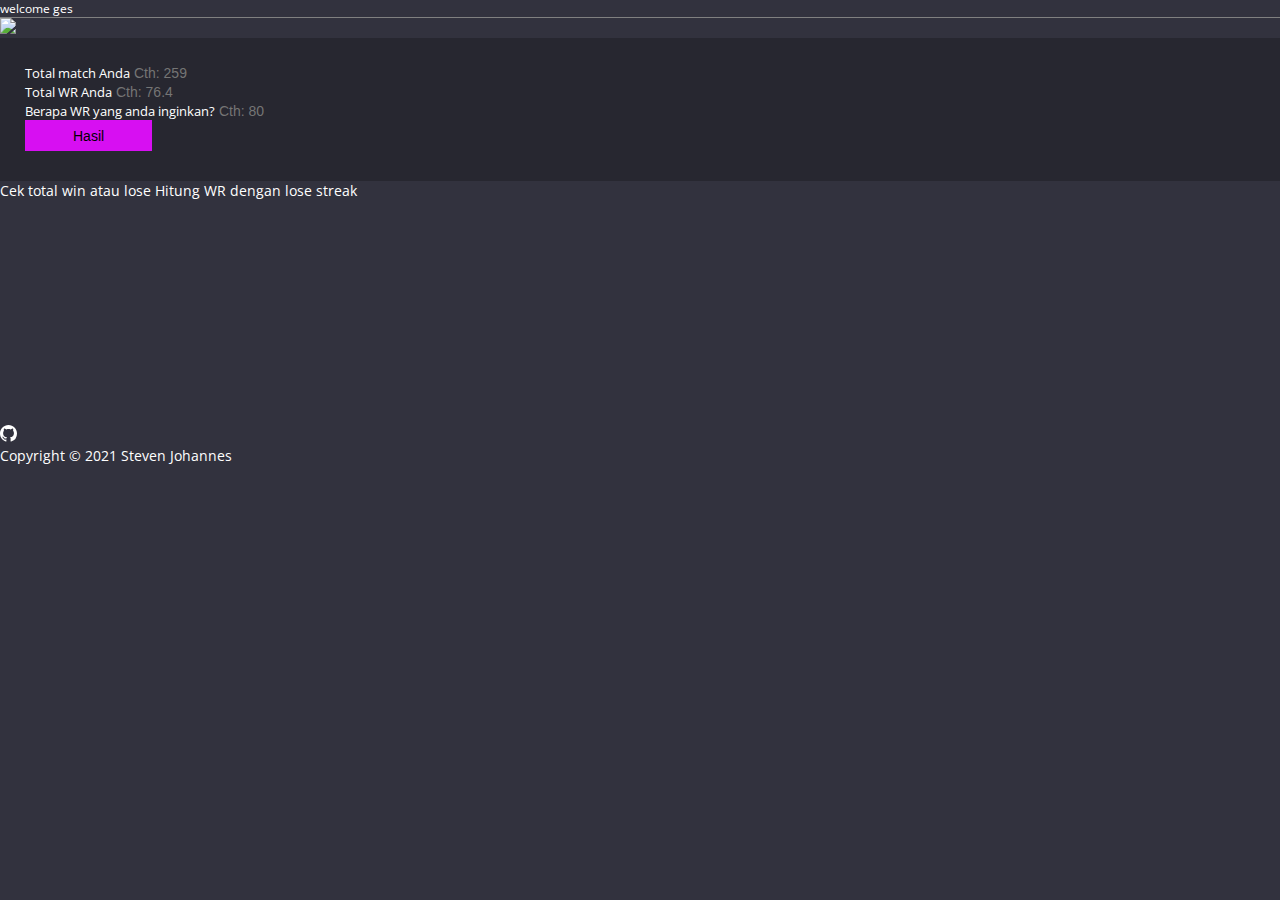
==== index.html @ 40968122 "Add files via upload" ====
<!DOCTYPE html>
<html lang="en">
  <head>
    <meta charset="UTF-8" />
    <meta http-equiv="X-UA-Compatible" content="IE=edge" />
    <meta name="viewport" content="width=device-width, initial-scale=1.0" />
    <meta
      name="description"
      content="Apakah kamu penasaran, berapa match yang harus kamu menangkan untuk mencapai target winrate kamu?"
    />
    <meta
      name="keywords"
      content="cara menghitung wr, situs penghitung wr, mobile legends, hitung wr, website penghitung wr, penghitung wr"
    />
    <meta
      property="og:description"
      content="Apakah kamu penasaran, berapa match yang harus kamu menangkan untuk mencapai target winrate kamu?"
    />

    <meta
      name="google-site-verification"
      content="Byo--K5Z3I8yDp7aTJTQW1z9GRrNlgHxNSKG2UBqt6U"
    />

    <!-- <script type='text/javascript' src='//pl16595215.effectivecpmgate.com/e0/25/bf/e025bf22bb956752813c0a3966661849.js'></script> -->

    <title>Penghitung WR Mobile Legend</title>
    <link
      rel="shortcut icon"
      href="https://blogger.googleusercontent.com/img/b/R29vZ2xl/AVvXsEh0WRu7QhrLW0eWzRSs6UYcKnQX6PXm3FdzitemYN7Ggk-5HjUSf96HzpvLDAKTm6S11BhNLUuM_voosCRPBGC8rzwFGm16j5_KdbeKcJfA4QvC7sVZnSmnNBH-vJEH4An4sa1Z4IdnwrbHdjfau9IMLsKxOC1ALgAcaGK3zUwL7deID3ijT5WBJ-C9Vg/s320/icons8-wrauter-color-180.png"
      type="image/x-icon"
    />

    <link
      href="https://cdn.jsdelivr.net/npm/bootstrap@5.0.1/dist/css/bootstrap.min.css"
      rel="stylesheet"
      integrity="sha384-+0n0xVW2eSR5OomGNYDnhzAbDsOXxcvSN1TPprVMTNDbiYZCxYbOOl7+AMvyTG2x"
      crossorigin="anonymous"
    />
    <link rel="stylesheet" href="assets/css/main.css" />
  </head>

  <body>
    <div class="container pb-4">
      <div class="row justify-content-center">
        <div
          class="bg-dark mb-4 py-1 text-white text-center welcomeMsg py-sm-2"
          id="welcomeMsg"
        >
          <p class="animation mb-0 text-truncate">welcome ges</p>
        </div>
        <div class="col-lg-6 col-md-9 col-sm-9">
          <div class="text-center mb-3 d-flex flex-column align-items-center">
            <a href="https://www.wyvorz.com/" target="_blank">
              <img
                class="logo-img"
                src="https://blogger.googleusercontent.com/img/b/R29vZ2xl/AVvXsEh0WRu7QhrLW0eWzRSs6UYcKnQX6PXm3FdzitemYN7Ggk-5HjUSf96HzpvLDAKTm6S11BhNLUuM_voosCRPBGC8rzwFGm16j5_KdbeKcJfA4QvC7sVZnSmnNBH-vJEH4An4sa1Z4IdnwrbHdjfau9IMLsKxOC1ALgAcaGK3zUwL7deID3ijT5WBJ-C9Vg/s320/icons8-wrauter-color-180.png"
              />
            </a>
          </div>

          <div class="card mb-3">
            <form class="">
              <div class="mb-3">
                <label class="mb-1" for="idMatch">Total match Anda</label>
                <input
                  type="number"
                  placeholder="Cth: 259"
                  autofocus
                  autocomplete="off"
                  id="tMatch"
                  class="form-control"
                />
              </div>
              <div class="mb-3">
                <label class="mb-1" for="tWr">Total WR Anda</label>
                <input
                  type="number"
                  placeholder="Cth: 76.4"
                  step="any"
                  autocomplete="off"
                  id="tWr"
                  class="form-control"
                />
              </div>
              <div class="mb-3">
                <label class="mb-1" for="wrReq"
                  >Berapa WR yang anda inginkan?</label
                >
                <input
                  type="number"
                  placeholder="Cth: 80"
                  step="any"
                  autocomplete="off"
                  id="wrReq"
                  class="form-control"
                />
              </div>
              <button
                class="btn btn-primary d-block w-100 mt-4"
                type="button"
                id="hasil"
              >
                Hasil
              </button>
            </form>
          </div>

          <span id="resultText" class="text-center d-block font-nunito"> </span>

          <hr />
          <a href="winlose.html" class="text-center d-block mb-2 text-warning"
            >Cek total win atau lose</a
          >
          <a
            href="losestreak.html"
            class="text-center d-block mb-2 text-warning"
            >Hitung WR dengan lose streak</a
          >

          <div class="d-flex justify-content-center sosmed">
            <a class="mx-4" href="https://github.com/johsteven" target="_blank">
              <svg
                xmlns="http://www.w3.org/2000/svg"
                width="17"
                height="17"
                fill="currentColor"
                class="bi bi-github"
                viewBox="0 0 16 16"
              >
                <path
                  d="M8 0C3.58 0 0 3.58 0 8c0 3.54 2.29 6.53 5.47 7.59.4.07.55-.17.55-.38 0-.19-.01-.82-.01-1.49-2.01.37-2.53-.49-2.69-.94-.09-.23-.48-.94-.82-1.13-.28-.15-.68-.52-.01-.53.63-.01 1.08.58 1.23.82.72 1.21 1.87.87 2.33.66.07-.52.28-.87.51-1.07-1.78-.2-3.64-.89-3.64-3.95 0-.87.31-1.59.82-2.15-.08-.2-.36-1.02.08-2.12 0 0 .67-.21 2.2.82.64-.18 1.32-.27 2-.27.68 0 1.36.09 2 .27 1.53-1.04 2.2-.82 2.2-.82.44 1.1.16 1.92.08 2.12.51.56.82 1.27.82 2.15 0 3.07-1.87 3.75-3.65 3.95.29.25.54.73.54 1.48 0 1.07-.01 1.93-.01 2.2 0 .21.15.46.55.38A8.012 8.012 0 0 0 16 8c0-4.42-3.58-8-8-8z"
                />
              </svg>
            </a>
          </div>
          <hr class="mt-5" />
          <p class="text-center mb-0">Copyright &copy; 2021 Steven Johannes</p>
        </div>
      </div>
    </div>

    <script
      async
      src="https://www.googletagmanager.com/gtag/js?id=UA-206846692-3"
    ></script>

    <script src="assets/js/global.js"></script>
    <script src="assets/js/home.js"></script>
  </body>
</html>
---- assets/css/main.css ----
@import "https://fonts.googleapis.com/css2?family=Open+Sans:wght@100;200;300;400;500;600;700;800;900&display=swap";
@import "https://fonts.googleapis.com/css2?family=Nunito:wght@200;300;400;600;700;800;900&display=swap";
.font-nunito {
  font-family: Nunito, sans-serif;
}
* {
  padding: 0;
  margin: 0;
  list-style: none;
  quotes: none;
  text-decoration: none !important;
  outline: none;
  border: none;
  -webkit-font-smoothing: antialiased;
  -moz-osx-font-smoothing: grayscale;
  box-sizing: border-box;
}
html {
  height: 100%;
  width: 100%;
}
body {
  position: relative;
  background-color: #32323e;
  font-family: "Open Sans", sans-serif;
  overflow-x: hidden;
  color: #fff;
  margin: 0 auto;
}
i {
  display: inline-flex;
}
a {
  color: #fff;
}
a,
button {
  cursor: pointer;
}
p,
a,
div,
span {
  font-size: 14px;
}
input,
button {
  font-size: 14px !important;
}
label {
  font-size: 13px !important;
}
img {
  object-fit: cover;
}
@media (max-width: 768px) {
  p,
  a,
  div,
  span {
    font-size: 13px;
  }
  input,
  button {
    font-size: 13px !important;
  }
  label {
    font-size: 11px !important;
  }
}
@media (max-width: 300px) {
  body {
    display: none;
  }
}
.btn {
  transition: 0.225s;
  padding: 0.475rem 3rem;
  border-radius: 0px;
}
.btn-primary {
  background-color: #d70ff2;
  border-color: #d70ff2 !important;
}
.btn-primary:hover,
.btn-primary:focus {
  background-color: #dc7de8;
}
.btn-primary:focus {
  box-shadow: none !important;
}
.card {
  background-color: #272730 !important;
  padding: 25px;
  padding-bottom: 30px;
  border: none;
  border-radius: 0px;
}
@media (max-width: 576px) {
  .card {
    padding: 20px;
    padding-bottom: 25px;
  }
}
.form-control {
  background-color: transparent !important;
  color: #fff !important;
  border-radius: 0px;
}
input::-webkit-outer-spin-button,
input::-webkit-inner-spin-button {
  -webkit-appearance: none;
  margin: 0;
}
input[type="number"] {
  -moz-appearance: textfield;
}
.bg-primary {
  background-color: #118eed !important;
}
.sosmed {
  margin-top: 225px;
}
.logo-img {
  width: 75px;
}
.animation {
  animation: animation-msg 1s alternate;
}
.welcomeMsg p,
.welcomeMsg a {
  font-size: 11px;
}
.welcomeMsg a {
  color: #fff;
  text-decoration: underline !important;
  font-weight: 600 !important;
}
@keyframes animation-msg {
  0% {
    opacity: 0;
  }
  100% {
    opacity: 1;
  }
}
@media screen and (min-width: 576px) {
  .welcomeMsg {
    background-color: transparent !important;
    border-bottom: 1px solid gray;
    color: #fff !important;
  }
  .welcomeMsg p,
  .welcomeMsg a {
    font-size: 12px;
  }
  .welcomeMsg a {
    color: #fff !important;
  }
} /*# sourceMappingURL=main.css.map */
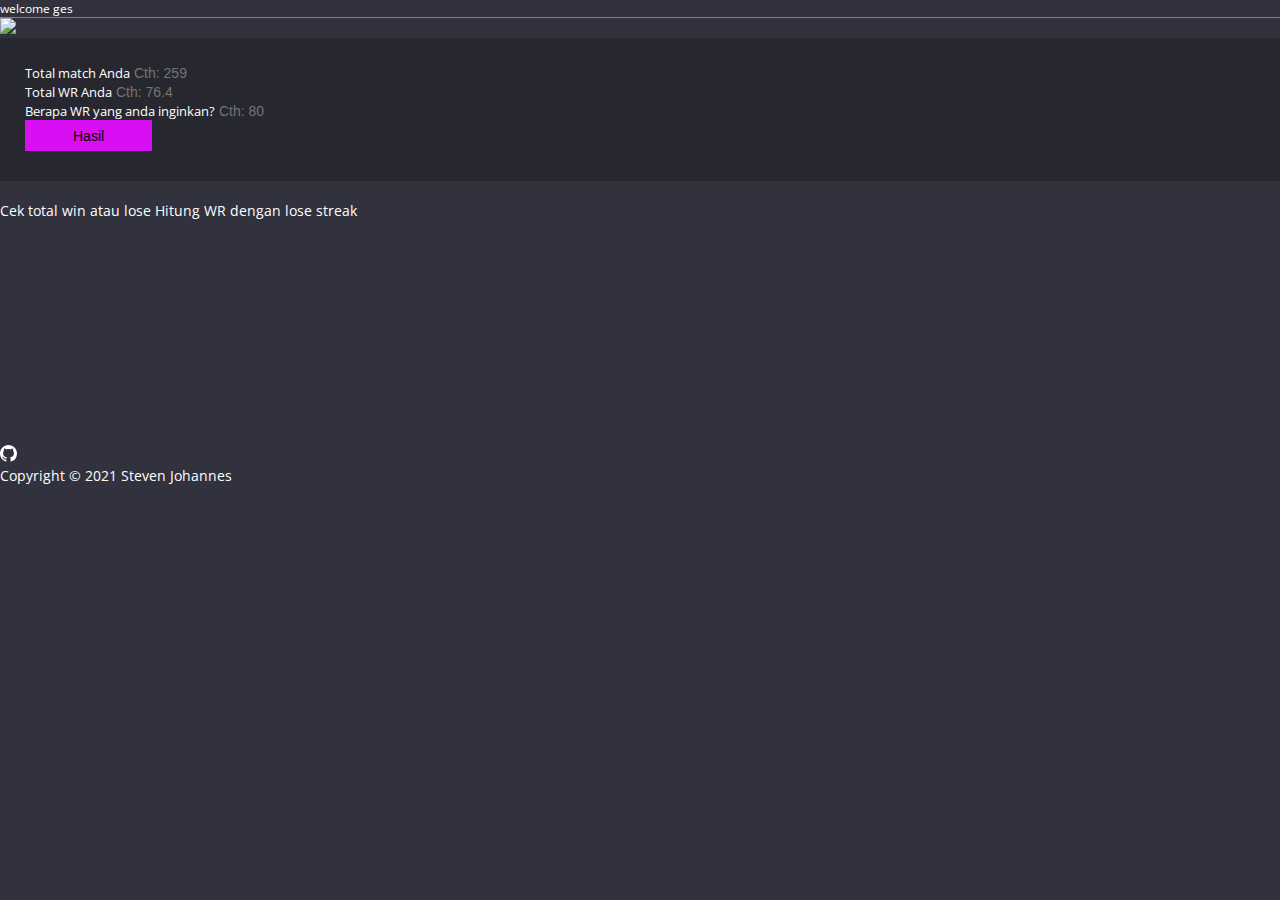
==== commit 0307e730: "update" ====
--- a/index.html
+++ b/index.html
@@ -51,7 +51,7 @@
         </div>
         <div class="col-lg-6 col-md-9 col-sm-9">
           <div class="text-center mb-3 d-flex flex-column align-items-center">
-            <a href="https://www.wyvorz.com/" target="_blank">
+            <a href="https://www.scriptmlbb.com/" target="_blank">
               <img
                 class="logo-img"
                 src="https://blogger.googleusercontent.com/img/b/R29vZ2xl/AVvXsEh0WRu7QhrLW0eWzRSs6UYcKnQX6PXm3FdzitemYN7Ggk-5HjUSf96HzpvLDAKTm6S11BhNLUuM_voosCRPBGC8rzwFGm16j5_KdbeKcJfA4QvC7sVZnSmnNBH-vJEH4An4sa1Z4IdnwrbHdjfau9IMLsKxOC1ALgAcaGK3zUwL7deID3ijT5WBJ-C9Vg/s320/icons8-wrauter-color-180.png"
@@ -117,6 +117,19 @@
             class="text-center d-block mb-2 text-warning"
             >Hitung WR dengan lose streak</a
           >
+          <p></p>
+          <script async src="https://pagead2.googlesyndication.com/pagead/js/adsbygoogle.js?client=ca-pub-4888676909048422"
+     crossorigin="anonymous"></script>
+<!-- Sticky -->
+<ins class="adsbygoogle"
+     style="display:block"
+     data-ad-client="ca-pub-4888676909048422"
+     data-ad-slot="6885532072"
+     data-ad-format="auto"
+     data-full-width-responsive="true"></ins>
+<script>
+     (adsbygoogle = window.adsbygoogle || []).push({});
+</script>
 
           <div class="d-flex justify-content-center sosmed">
             <a class="mx-4" href="https://github.com/johsteven" target="_blank">
--- a/assets/css/main.css
+++ b/assets/css/main.css
@@ -2,6 +2,10 @@
 @import "https://fonts.googleapis.com/css2?family=Nunito:wght@200;300;400;600;700;800;900&display=swap";
 .font-nunito {
   font-family: Nunito, sans-serif;
+  background-color: #c2003a;
+  border-radius: 5px;
+  margin: 5px;
+  font-size: 15px;
 }
 * {
   padding: 0;
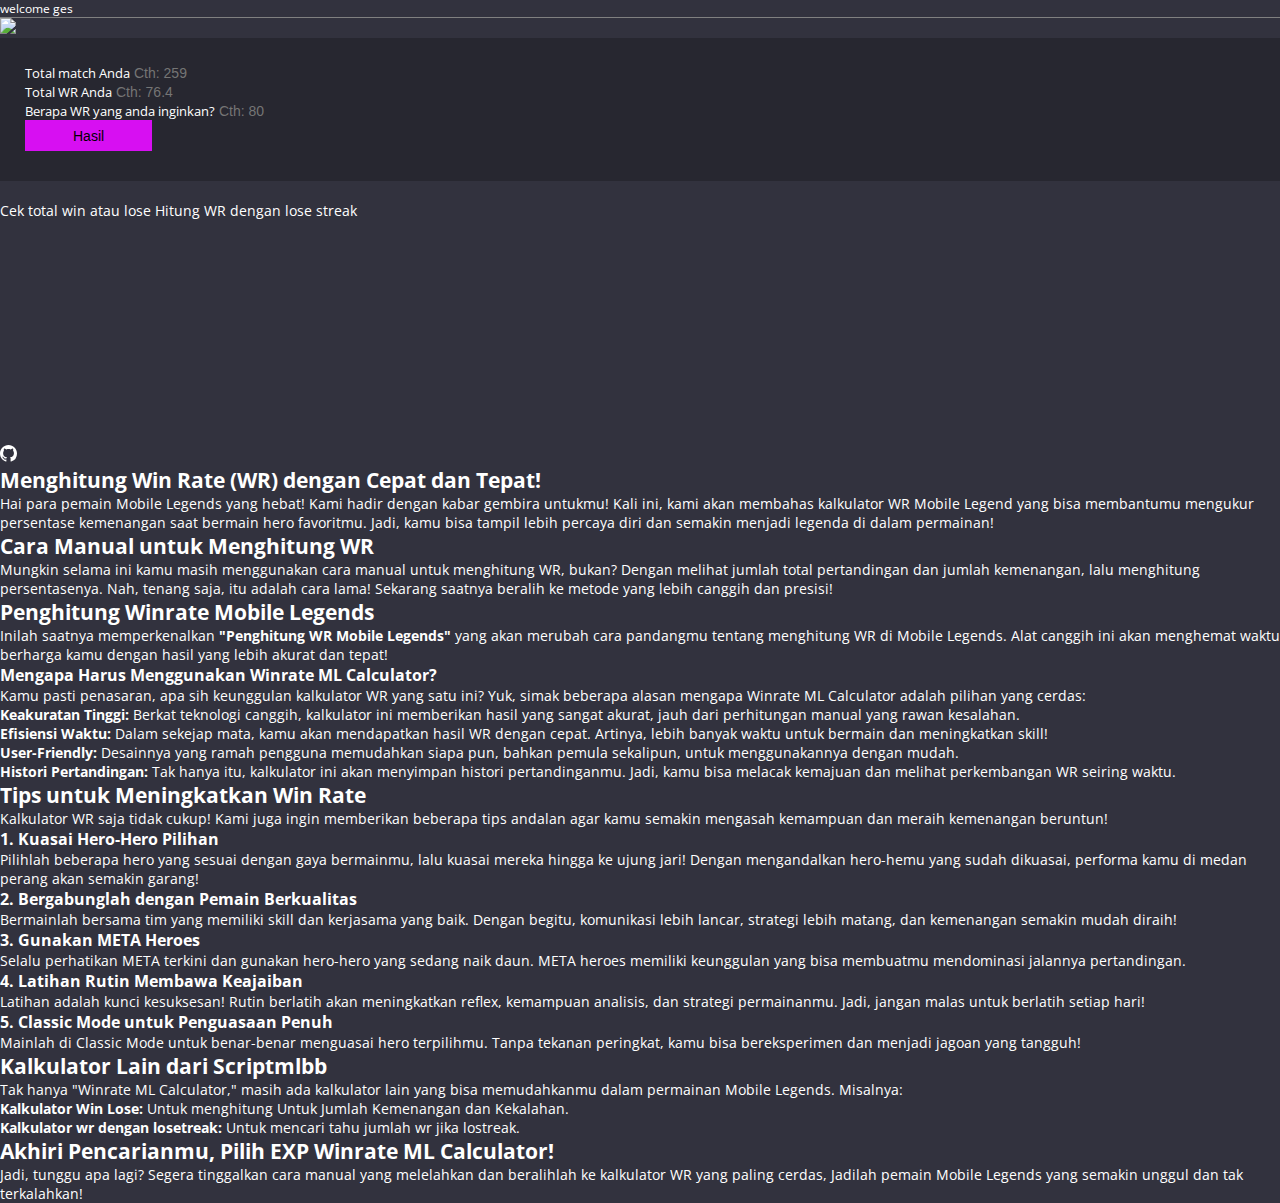
==== commit 2a07e745: "Update index.html" ====
--- a/index.html
+++ b/index.html
@@ -27,7 +27,7 @@
     <title>Penghitung WR Mobile Legend</title>
     <link
       rel="shortcut icon"
-      href="https://blogger.googleusercontent.com/img/b/R29vZ2xl/AVvXsEh0WRu7QhrLW0eWzRSs6UYcKnQX6PXm3FdzitemYN7Ggk-5HjUSf96HzpvLDAKTm6S11BhNLUuM_voosCRPBGC8rzwFGm16j5_KdbeKcJfA4QvC7sVZnSmnNBH-vJEH4An4sa1Z4IdnwrbHdjfau9IMLsKxOC1ALgAcaGK3zUwL7deID3ijT5WBJ-C9Vg/s320/icons8-wrauter-color-180.png"
+      href="https://blogger.googleusercontent.com/img/b/R29vZ2xl/AVvXsEhGdMdqeWPuzVivq_vixKQViBAEU5GmAU_XJzoN3GFWiXmk-CC9-KNl94m6c715HD-faQlGDEtxY4j7NKA1UGE9qhfCoMCKV5JT8uslTYvACMrNaiMIFZvBdzHNMR03xEce5SjpBQ1-wvmeI81FB_JLJ8Qjul1OKXaaISIr65VTw7Y77zCGOFc6A-qmMw/s1600/icons8-code-folder-color-96.png"
       type="image/x-icon"
     />
 
@@ -54,7 +54,7 @@
             <a href="https://www.scriptmlbb.com/" target="_blank">
               <img
                 class="logo-img"
-                src="https://blogger.googleusercontent.com/img/b/R29vZ2xl/AVvXsEh0WRu7QhrLW0eWzRSs6UYcKnQX6PXm3FdzitemYN7Ggk-5HjUSf96HzpvLDAKTm6S11BhNLUuM_voosCRPBGC8rzwFGm16j5_KdbeKcJfA4QvC7sVZnSmnNBH-vJEH4An4sa1Z4IdnwrbHdjfau9IMLsKxOC1ALgAcaGK3zUwL7deID3ijT5WBJ-C9Vg/s320/icons8-wrauter-color-180.png"
+                src="https://cdn.jsdelivr.net/gh/rizal-x415ap/logo/logo.svg"
               />
             </a>
           </div>
@@ -118,18 +118,6 @@
             >Hitung WR dengan lose streak</a
           >
           <p></p>
-          <script async src="https://pagead2.googlesyndication.com/pagead/js/adsbygoogle.js?client=ca-pub-4888676909048422"
-     crossorigin="anonymous"></script>
-<!-- Sticky -->
-<ins class="adsbygoogle"
-     style="display:block"
-     data-ad-client="ca-pub-4888676909048422"
-     data-ad-slot="6885532072"
-     data-ad-format="auto"
-     data-full-width-responsive="true"></ins>
-<script>
-     (adsbygoogle = window.adsbygoogle || []).push({});
-</script>
 
           <div class="d-flex justify-content-center sosmed">
             <a class="mx-4" href="https://github.com/johsteven" target="_blank">
@@ -148,15 +136,121 @@
             </a>
           </div>
           <hr class="mt-5" />
-          <p class="text-center mb-0">Copyright &copy; 2021 Steven Johannes</p>
+          <h2>Menghitung Win Rate (WR) dengan Cepat dan Tepat!</h2>
+<p>
+  Hai para pemain Mobile Legends yang hebat! Kami hadir dengan kabar gembira
+  untukmu! Kali ini, kami akan membahas kalkulator WR Mobile Legend yang bisa
+  membantumu mengukur persentase kemenangan saat bermain hero favoritmu. Jadi,
+  kamu bisa tampil lebih percaya diri dan semakin menjadi legenda di dalam
+  permainan!
+</p>
+<h2>Cara Manual untuk Menghitung WR</h2>
+<p>
+  Mungkin selama ini kamu masih menggunakan cara manual untuk menghitung WR,
+  bukan? Dengan melihat jumlah total pertandingan dan jumlah kemenangan, lalu
+  menghitung persentasenya. Nah, tenang saja, itu adalah cara lama! Sekarang
+  saatnya beralih ke metode yang lebih canggih dan presisi!
+</p>
+<h2>Penghitung Winrate Mobile Legends</h2>
+<p>
+  Inilah saatnya memperkenalkan
+  <strong>"Penghitung WR Mobile Legends"</strong> yang akan merubah cara pandangmu
+  tentang menghitung WR di Mobile Legends. Alat canggih ini akan menghemat waktu
+  berharga kamu dengan hasil yang lebih akurat dan tepat!
+</p>
+<h3>Mengapa Harus Menggunakan Winrate ML Calculator?</h3>
+<p>
+  Kamu pasti penasaran, apa sih keunggulan kalkulator WR yang satu ini? Yuk,
+  simak beberapa alasan mengapa Winrate ML Calculator adalah pilihan yang
+  cerdas:
+</p>
+<ol>
+  <li>
+    <p>
+      <strong>Keakuratan Tinggi:</strong> Berkat teknologi canggih, kalkulator
+      ini memberikan hasil yang sangat akurat, jauh dari perhitungan manual yang
+      rawan kesalahan.
+    </p>
+  </li>
+  <li>
+    <p>
+      <strong>Efisiensi Waktu:</strong> Dalam sekejap mata, kamu akan
+      mendapatkan hasil WR dengan cepat. Artinya, lebih banyak waktu untuk
+      bermain dan meningkatkan skill!
+    </p>
+  </li>
+  <li>
+    <p>
+      <strong>User-Friendly:</strong> Desainnya yang ramah pengguna memudahkan
+      siapa pun, bahkan pemula sekalipun, untuk menggunakannya dengan mudah.
+    </p>
+  </li>
+  <li>
+    <p>
+      <strong>Histori Pertandingan:</strong> Tak hanya itu, kalkulator ini akan
+      menyimpan histori pertandinganmu. Jadi, kamu bisa melacak kemajuan dan
+      melihat perkembangan WR seiring waktu.
+    </p>
+  </li>
+</ol>
+<h2>Tips untuk Meningkatkan Win Rate</h2>
+<p>
+  Kalkulator WR saja tidak cukup! Kami juga ingin memberikan beberapa tips
+  andalan agar kamu semakin mengasah kemampuan dan meraih kemenangan beruntun!
+</p>
+<h3>1. Kuasai Hero-Hero Pilihan</h3>
+<p>
+  Pilihlah beberapa hero yang sesuai dengan gaya bermainmu, lalu kuasai mereka
+  hingga ke ujung jari! Dengan mengandalkan hero-hemu yang sudah dikuasai,
+  performa kamu di medan perang akan semakin garang!
+</p>
+<h3>2. Bergabunglah dengan Pemain Berkualitas</h3>
+<p>
+  Bermainlah bersama tim yang memiliki skill dan kerjasama yang baik. Dengan
+  begitu, komunikasi lebih lancar, strategi lebih matang, dan kemenangan semakin
+  mudah diraih!
+</p>
+<h3>3. Gunakan META Heroes</h3>
+<p>
+  Selalu perhatikan META terkini dan gunakan hero-hero yang sedang naik daun.
+  META heroes memiliki keunggulan yang bisa membuatmu mendominasi jalannya
+  pertandingan.
+</p>
+<h3>4. Latihan Rutin Membawa Keajaiban</h3>
+<p>
+  Latihan adalah kunci kesuksesan! Rutin berlatih akan meningkatkan reflex,
+  kemampuan analisis, dan strategi permainanmu. Jadi, jangan malas untuk
+  berlatih setiap hari!
+</p>
+<h3>5. Classic Mode untuk Penguasaan Penuh</h3>
+<p>
+  Mainlah di Classic Mode untuk benar-benar menguasai hero terpilihmu. Tanpa
+  tekanan peringkat, kamu bisa bereksperimen dan menjadi jagoan yang tangguh!
+</p>
+<h2>Kalkulator Lain dari Scriptmlbb</h2>
+<p>
+  Tak hanya "Winrate ML Calculator," masih ada kalkulator lain  yang
+  bisa memudahkanmu dalam permainan Mobile Legends. Misalnya:
+</p>
+<ul>
+  <li>
+    <strong>Kalkulator Win Lose:</strong> Untuk menghitung Untuk Jumlah Kemenangan dan Kekalahan.
+  </li>
+  <li>
+    <strong>Kalkulator wr dengan losetreak:</strong> Untuk mencari tahu jumlah wr jika lostreak.
+  </li>
+</ul>
+<h2>Akhiri Pencarianmu, Pilih EXP Winrate ML Calculator!</h2>
+<p>
+  Jadi, tunggu apa lagi? Segera tinggalkan cara manual yang melelahkan dan
+  beralihlah ke kalkulator WR yang paling cerdas, Jadilah pemain Mobile Legends
+  yang semakin unggul dan tak terkalahkan!
+</p>
+
         </div>
       </div>
     </div>
 
-    <script
-      async
-      src="https://www.googletagmanager.com/gtag/js?id=UA-206846692-3"
-    ></script>
 
     <script src="assets/js/global.js"></script>
     <script src="assets/js/home.js"></script>
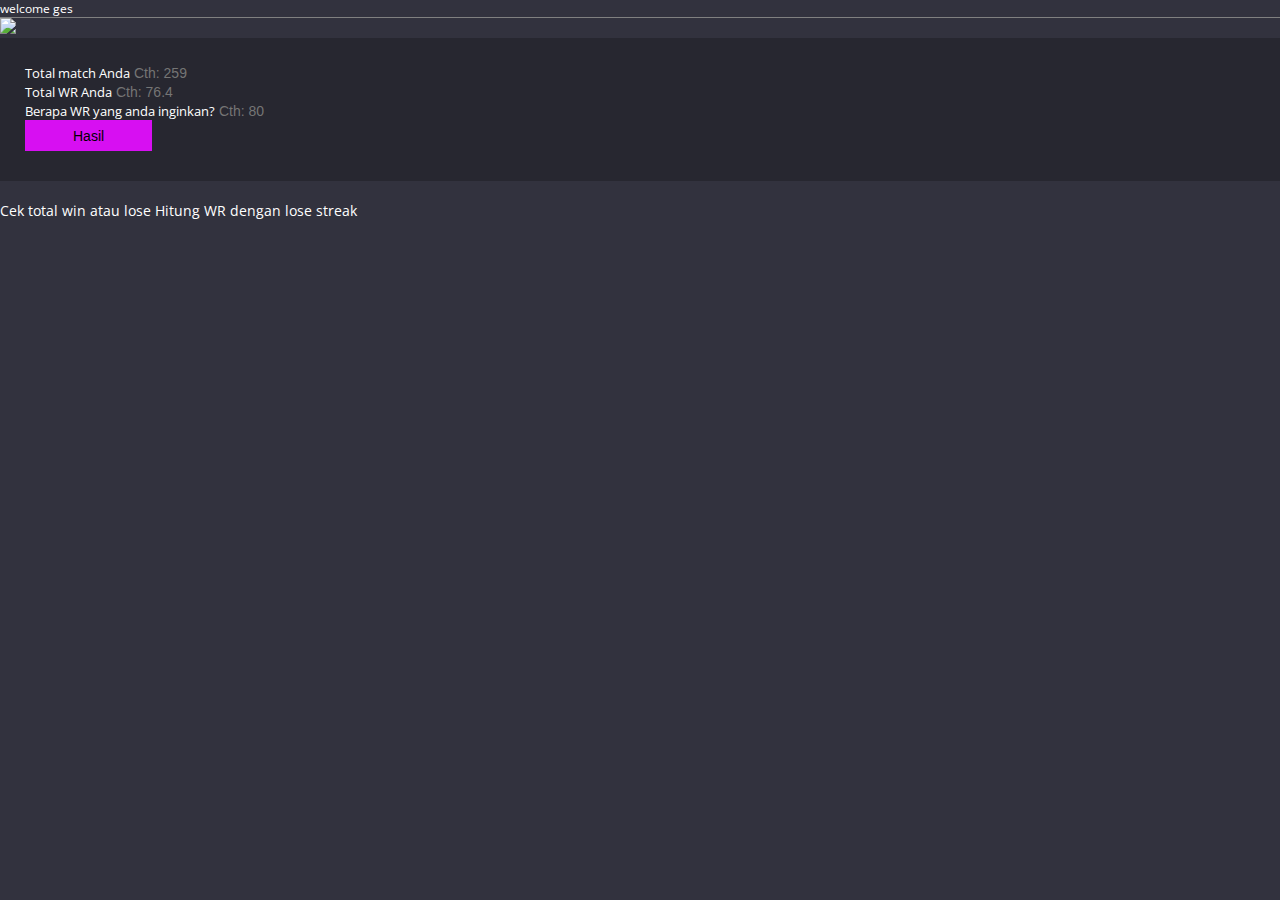
==== commit 43df2f78: "Update index.html" ====
--- a/index.html
+++ b/index.html
@@ -117,135 +117,8 @@
             class="text-center d-block mb-2 text-warning"
             >Hitung WR dengan lose streak</a
           >
-          <p></p>
 
-          <div class="d-flex justify-content-center sosmed">
-            <a class="mx-4" href="https://github.com/johsteven" target="_blank">
-              <svg
-                xmlns="http://www.w3.org/2000/svg"
-                width="17"
-                height="17"
-                fill="currentColor"
-                class="bi bi-github"
-                viewBox="0 0 16 16"
-              >
-                <path
-                  d="M8 0C3.58 0 0 3.58 0 8c0 3.54 2.29 6.53 5.47 7.59.4.07.55-.17.55-.38 0-.19-.01-.82-.01-1.49-2.01.37-2.53-.49-2.69-.94-.09-.23-.48-.94-.82-1.13-.28-.15-.68-.52-.01-.53.63-.01 1.08.58 1.23.82.72 1.21 1.87.87 2.33.66.07-.52.28-.87.51-1.07-1.78-.2-3.64-.89-3.64-3.95 0-.87.31-1.59.82-2.15-.08-.2-.36-1.02.08-2.12 0 0 .67-.21 2.2.82.64-.18 1.32-.27 2-.27.68 0 1.36.09 2 .27 1.53-1.04 2.2-.82 2.2-.82.44 1.1.16 1.92.08 2.12.51.56.82 1.27.82 2.15 0 3.07-1.87 3.75-3.65 3.95.29.25.54.73.54 1.48 0 1.07-.01 1.93-.01 2.2 0 .21.15.46.55.38A8.012 8.012 0 0 0 16 8c0-4.42-3.58-8-8-8z"
-                />
-              </svg>
-            </a>
-          </div>
           <hr class="mt-5" />
-          <h2>Menghitung Win Rate (WR) dengan Cepat dan Tepat!</h2>
-<p>
-  Hai para pemain Mobile Legends yang hebat! Kami hadir dengan kabar gembira
-  untukmu! Kali ini, kami akan membahas kalkulator WR Mobile Legend yang bisa
-  membantumu mengukur persentase kemenangan saat bermain hero favoritmu. Jadi,
-  kamu bisa tampil lebih percaya diri dan semakin menjadi legenda di dalam
-  permainan!
-</p>
-<h2>Cara Manual untuk Menghitung WR</h2>
-<p>
-  Mungkin selama ini kamu masih menggunakan cara manual untuk menghitung WR,
-  bukan? Dengan melihat jumlah total pertandingan dan jumlah kemenangan, lalu
-  menghitung persentasenya. Nah, tenang saja, itu adalah cara lama! Sekarang
-  saatnya beralih ke metode yang lebih canggih dan presisi!
-</p>
-<h2>Penghitung Winrate Mobile Legends</h2>
-<p>
-  Inilah saatnya memperkenalkan
-  <strong>"Penghitung WR Mobile Legends"</strong> yang akan merubah cara pandangmu
-  tentang menghitung WR di Mobile Legends. Alat canggih ini akan menghemat waktu
-  berharga kamu dengan hasil yang lebih akurat dan tepat!
-</p>
-<h3>Mengapa Harus Menggunakan Winrate ML Calculator?</h3>
-<p>
-  Kamu pasti penasaran, apa sih keunggulan kalkulator WR yang satu ini? Yuk,
-  simak beberapa alasan mengapa Winrate ML Calculator adalah pilihan yang
-  cerdas:
-</p>
-<ol>
-  <li>
-    <p>
-      <strong>Keakuratan Tinggi:</strong> Berkat teknologi canggih, kalkulator
-      ini memberikan hasil yang sangat akurat, jauh dari perhitungan manual yang
-      rawan kesalahan.
-    </p>
-  </li>
-  <li>
-    <p>
-      <strong>Efisiensi Waktu:</strong> Dalam sekejap mata, kamu akan
-      mendapatkan hasil WR dengan cepat. Artinya, lebih banyak waktu untuk
-      bermain dan meningkatkan skill!
-    </p>
-  </li>
-  <li>
-    <p>
-      <strong>User-Friendly:</strong> Desainnya yang ramah pengguna memudahkan
-      siapa pun, bahkan pemula sekalipun, untuk menggunakannya dengan mudah.
-    </p>
-  </li>
-  <li>
-    <p>
-      <strong>Histori Pertandingan:</strong> Tak hanya itu, kalkulator ini akan
-      menyimpan histori pertandinganmu. Jadi, kamu bisa melacak kemajuan dan
-      melihat perkembangan WR seiring waktu.
-    </p>
-  </li>
-</ol>
-<h2>Tips untuk Meningkatkan Win Rate</h2>
-<p>
-  Kalkulator WR saja tidak cukup! Kami juga ingin memberikan beberapa tips
-  andalan agar kamu semakin mengasah kemampuan dan meraih kemenangan beruntun!
-</p>
-<h3>1. Kuasai Hero-Hero Pilihan</h3>
-<p>
-  Pilihlah beberapa hero yang sesuai dengan gaya bermainmu, lalu kuasai mereka
-  hingga ke ujung jari! Dengan mengandalkan hero-hemu yang sudah dikuasai,
-  performa kamu di medan perang akan semakin garang!
-</p>
-<h3>2. Bergabunglah dengan Pemain Berkualitas</h3>
-<p>
-  Bermainlah bersama tim yang memiliki skill dan kerjasama yang baik. Dengan
-  begitu, komunikasi lebih lancar, strategi lebih matang, dan kemenangan semakin
-  mudah diraih!
-</p>
-<h3>3. Gunakan META Heroes</h3>
-<p>
-  Selalu perhatikan META terkini dan gunakan hero-hero yang sedang naik daun.
-  META heroes memiliki keunggulan yang bisa membuatmu mendominasi jalannya
-  pertandingan.
-</p>
-<h3>4. Latihan Rutin Membawa Keajaiban</h3>
-<p>
-  Latihan adalah kunci kesuksesan! Rutin berlatih akan meningkatkan reflex,
-  kemampuan analisis, dan strategi permainanmu. Jadi, jangan malas untuk
-  berlatih setiap hari!
-</p>
-<h3>5. Classic Mode untuk Penguasaan Penuh</h3>
-<p>
-  Mainlah di Classic Mode untuk benar-benar menguasai hero terpilihmu. Tanpa
-  tekanan peringkat, kamu bisa bereksperimen dan menjadi jagoan yang tangguh!
-</p>
-<h2>Kalkulator Lain dari Scriptmlbb</h2>
-<p>
-  Tak hanya "Winrate ML Calculator," masih ada kalkulator lain  yang
-  bisa memudahkanmu dalam permainan Mobile Legends. Misalnya:
-</p>
-<ul>
-  <li>
-    <strong>Kalkulator Win Lose:</strong> Untuk menghitung Untuk Jumlah Kemenangan dan Kekalahan.
-  </li>
-  <li>
-    <strong>Kalkulator wr dengan losetreak:</strong> Untuk mencari tahu jumlah wr jika lostreak.
-  </li>
-</ul>
-<h2>Akhiri Pencarianmu, Pilih EXP Winrate ML Calculator!</h2>
-<p>
-  Jadi, tunggu apa lagi? Segera tinggalkan cara manual yang melelahkan dan
-  beralihlah ke kalkulator WR yang paling cerdas, Jadilah pemain Mobile Legends
-  yang semakin unggul dan tak terkalahkan!
-</p>
 
         </div>
       </div>
